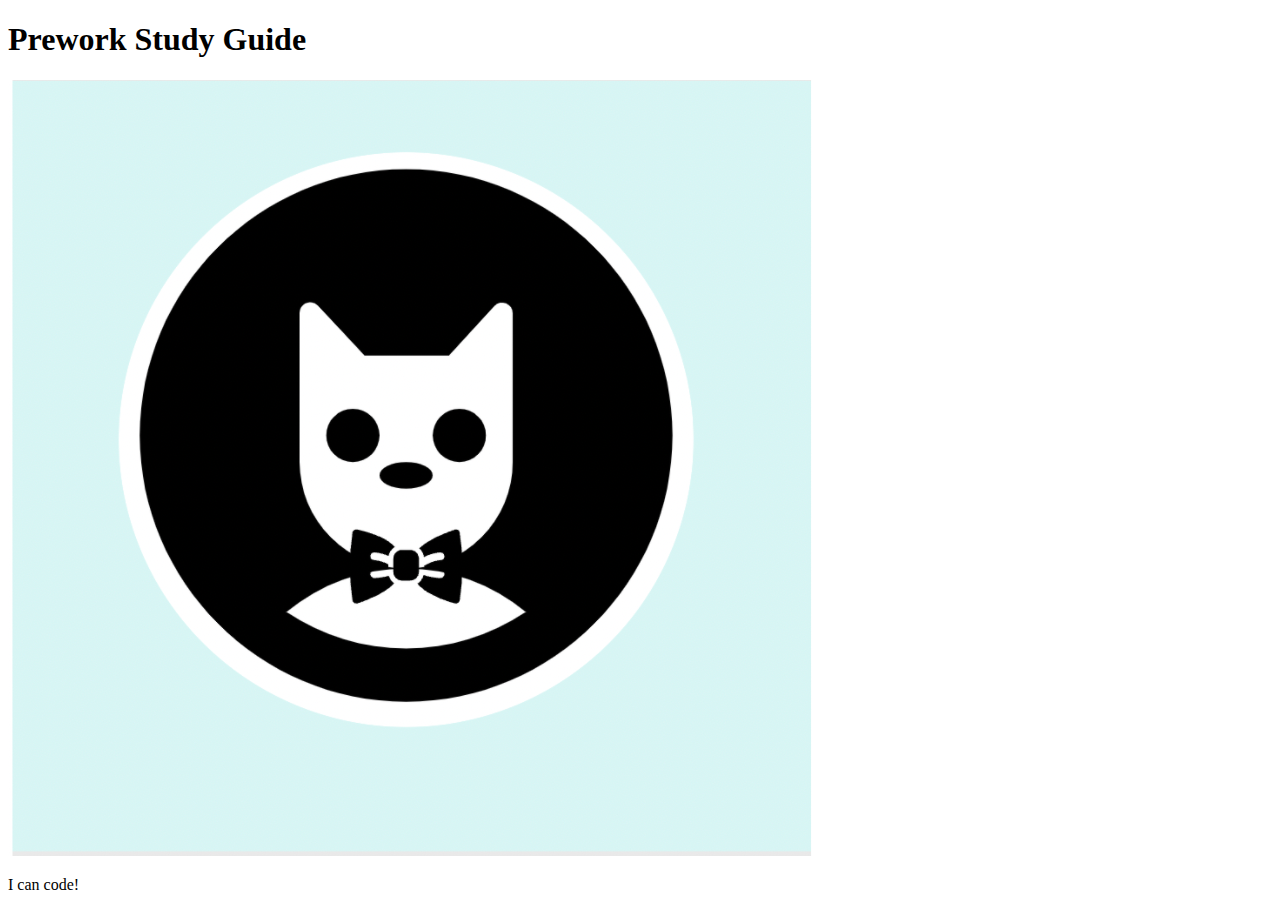
==== prework-study-guide/index.html @ c39196fc "fixed bug in html main file header" ====
<!DOCTYPE html>
<html lang="en">
  <head>
    <meta charset="UTF-8" />
    <meta http-equiv="X-UA-Compatible" content="IE=edge" />
    <meta name="viewport" content="width=device-width, initial-scale=1.0" />
    <title>Prework Study Guide</title>
  </head>
  <body>
    <header id="header">
      <h1>Prework Study Guide</h1>
      <img src="./assets/bowtie-cat.png" alt="Profile image of cat wearing a bow tie." />
    </header>
    <main>
      <!-- Student code goes here -->
    </main>

    <footer>
      <p>I can code!</p>
    </footer>
  </body>
</html>
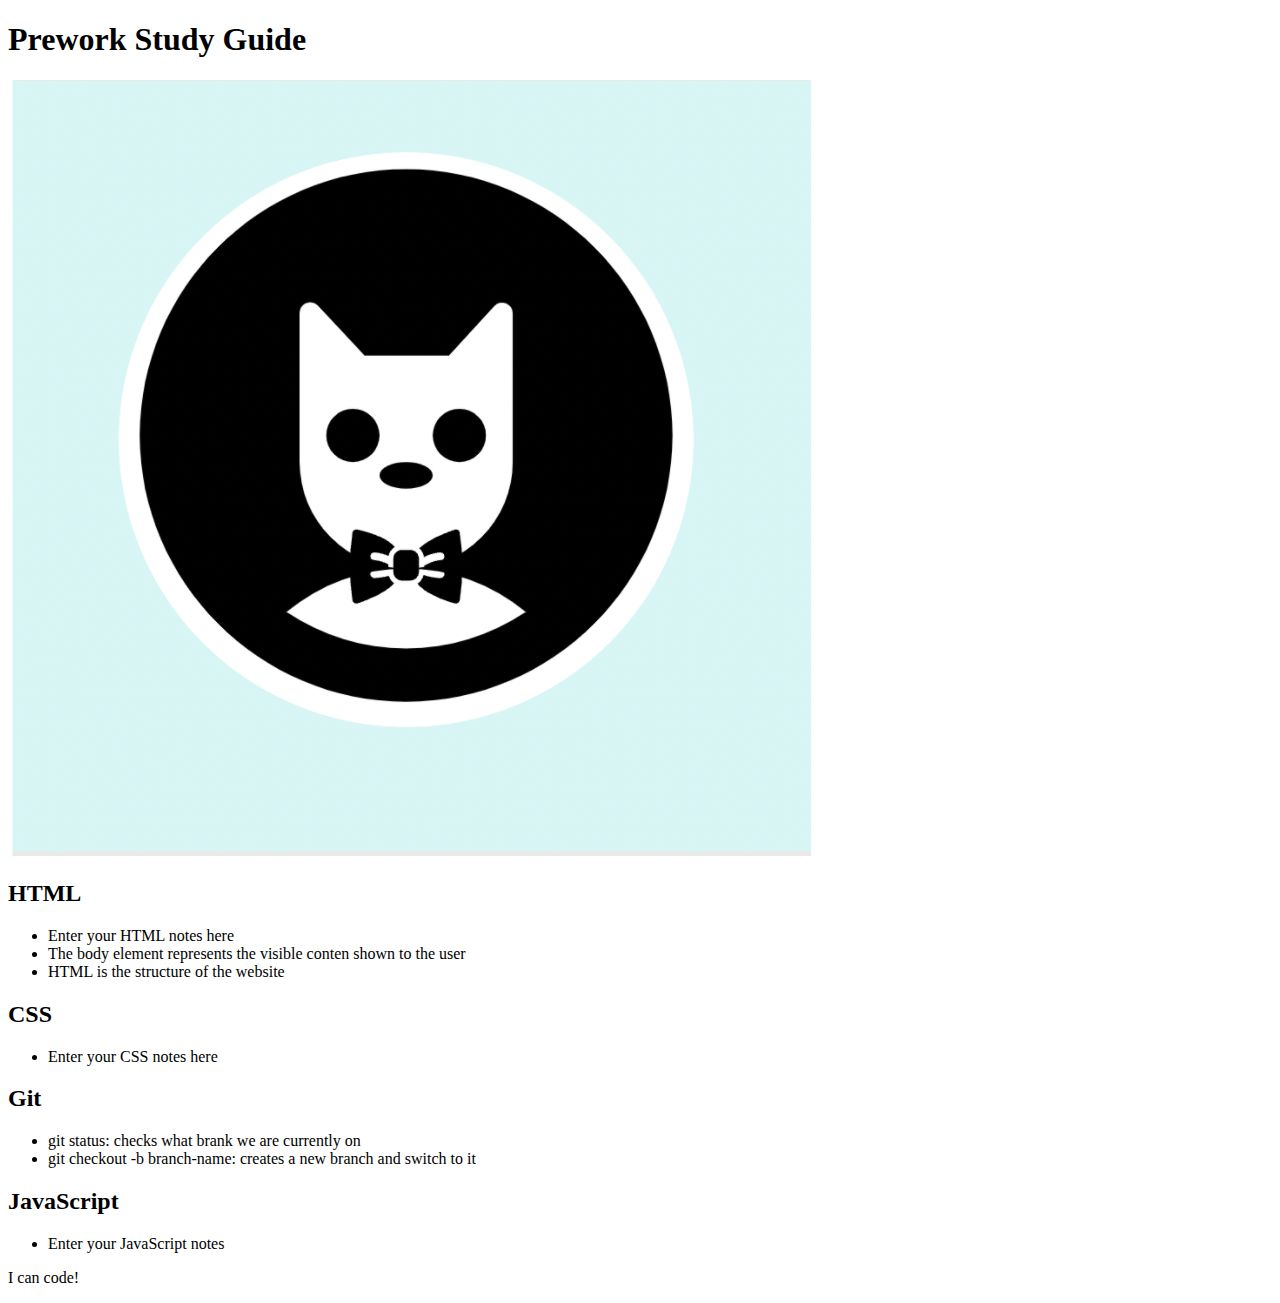
==== commit 4932afb9: "added code to html file" ====
--- a/prework-study-guide/index.html
+++ b/prework-study-guide/index.html
@@ -7,12 +7,38 @@
     <title>Prework Study Guide</title>
   </head>
   <body>
-    <header id="header">
+    <header id="top">
       <h1>Prework Study Guide</h1>
       <img src="./assets/bowtie-cat.png" alt="Profile image of cat wearing a bow tie." />
     </header>
     <main>
-      <!-- Student code goes here -->
+      <section class="card" id="html-section">
+<h2> HTML</h2>
+<ul>
+  <li>Enter your HTML notes here</li>
+  <li>The body element represents the visible conten shown to the user</li>
+  <li>HTML is the structure of the website</li>
+</ul>
+      </section>
+      <section class="card" id="css-section">
+<h2>CSS</h2>
+<ul>
+  <li>Enter your CSS notes here</li>
+</ul>
+      </section>
+      <section class="card" id="git-section">
+<h2>Git</h2>
+<ul>
+  <li>git status: checks what brank we are currently on</li>
+  <li>git checkout -b branch-name: creates a new branch and switch to it</li>
+</ul>
+      </section>
+      <section class="card" id="javascript-section">
+<h2>JavaScript</h2>
+<ul>
+  <li>Enter your JavaScript notes</li>
+</ul>
+      </section>
     </main>
 
     <footer>
